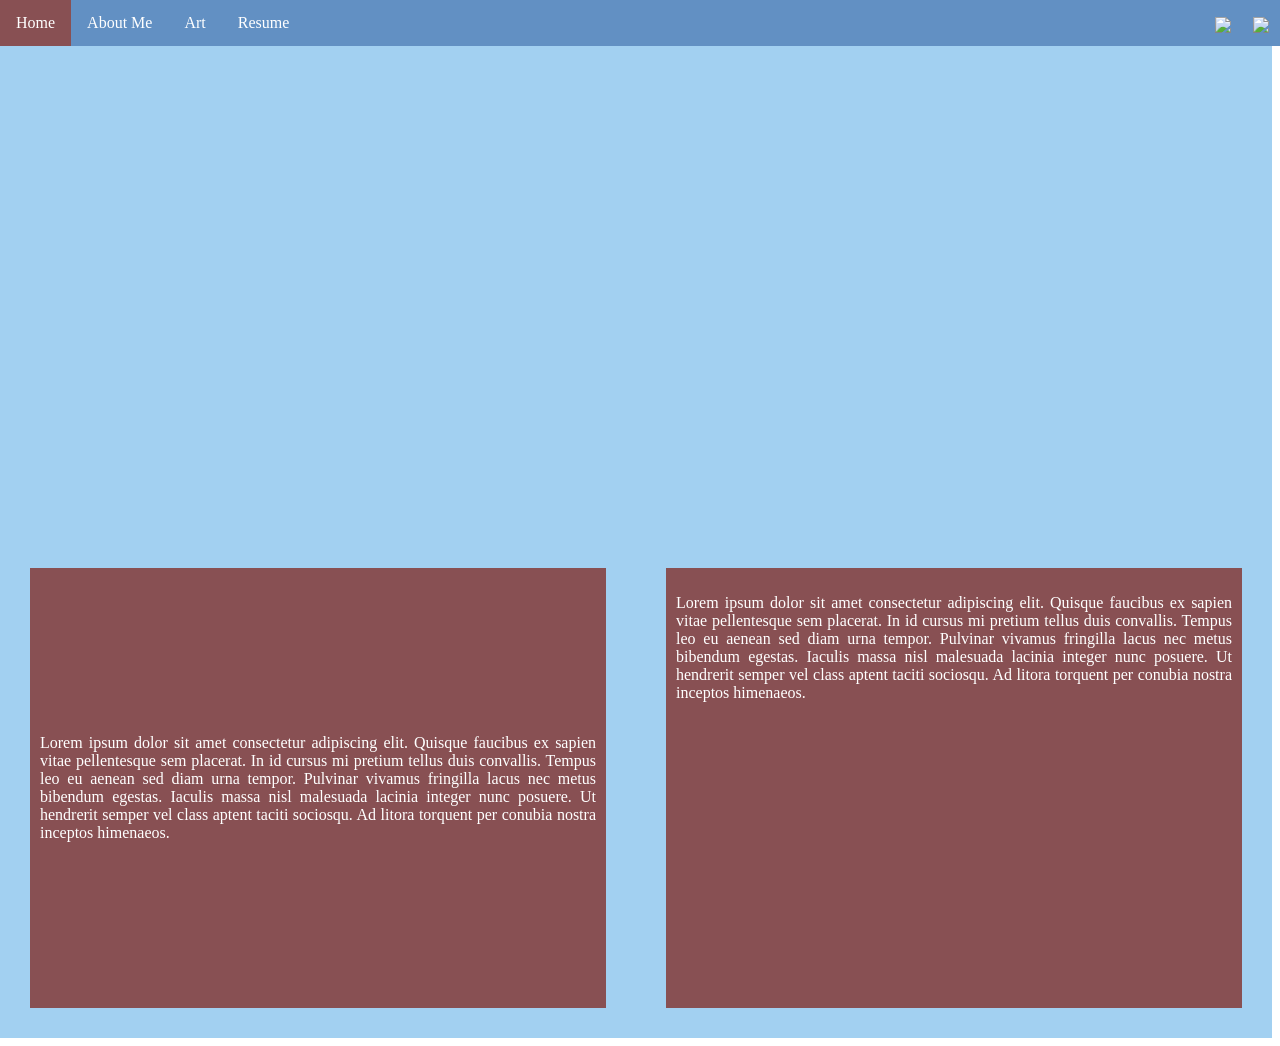
==== index.html @ c30d2361 "started" ====
<!-- Final Project
Requirements
[  ] Customized HTML Page #1
[  ] Customized HTML Page #2 
[  ] Customized HTML Page #3
[  ] Customized HTML Page #4

Select ONE Additional Feature to Add  
[ no ] Feature 1 - Google Font
[ no ] Feature 2 - Include jQuery
[ no ] Feature 3 - Embed Code from Spotify/Google Docs/YouTube
[ no ] Feature 4 - Customized HTML Page #5
-->


<!DOCTYPE html>
<html>
  <head>
    <meta charset="utf-8" />
    <title>Final Portfolio Project</title>
    <link href="style.css" rel="stylesheet" type="text/css" />
    <style>
      /* Styling Only Related To THIS Page */
      /*~~~~~ Taken From:
      https://www.w3schools.com/howto/howto_css_parallax.asp*/
      .parallax {
        /* The image used */
       background-color: rgb(162, 208, 241);

        /* Set a specific height */
        min-height: 500px;

        /* Create the parallax scrolling effect */
        background-attachment: fixed;
        background-position: center;
        background-repeat: no-repeat;
        background-size: cover;
      }
      .textblock {
        min-height: 500px;
        background-color: rgb(162, 208, 241);
        color: white;
      }
      .parent-flex {
        display: flex;
      }
      .child-flex {
        background-color: #885053;
        margin: 30px;
        padding: 10px;
        text-align: justify;
      }
      .para-1{
        display: flex;
        align-items: center;
      }
    </style>
  </head>
  <body>
    <!-- ⬆⬆⬆⬆ Nav Bar -->
    <ul>
      <li><a class="active" href="index.html">Home</a></li>
      <li><a href="aboutme.html">About Me</a></li>
      <li><a href="art.html">Art</a></li>
      <li><a href="resume.html">Resume</a></li>
      <li style="float: right">
        <a target="_blank" href=""
          ><img
            src="https://www.getfocused.no/wp-content/uploads/2022/09/White-YouTube-Logo-Transparent.png"
            style="width: 25px; margin: -5px"
        /></a>
      </li>
      <li style="float: right">
        <a target="_blank" href=""
          ><img
            src="https://img.icons8.com/win10/512/FFFFFF/instagram-new.png"
            style="width: 25px; margin: -5px"
        /></a>
      </li>
    </ul>

    <!-- ⬇⬇⬇⬇⬇⬇ Main Page Content -->
  
    <div class="parallax"></div>

    <div class="textblock parent-flex">
      <div class="child-flex para-1">
        <p>
          Lorem ipsum dolor sit amet consectetur adipiscing elit. Quisque
          faucibus ex sapien vitae pellentesque sem placerat. In id cursus mi
          pretium tellus duis convallis. Tempus leo eu aenean sed diam urna
          tempor. Pulvinar vivamus fringilla lacus nec metus bibendum egestas.
          Iaculis massa nisl malesuada lacinia integer nunc posuere. Ut
          hendrerit semper vel class aptent taciti sociosqu. Ad litora torquent
          per conubia nostra inceptos himenaeos.
        </p>
      </div>
      <div class="child-flex">
        <p>
          Lorem ipsum dolor sit amet consectetur adipiscing elit. Quisque
          faucibus ex sapien vitae pellentesque sem placerat. In id cursus mi
          pretium tellus duis convallis. Tempus leo eu aenean sed diam urna
          tempor. Pulvinar vivamus fringilla lacus nec metus bibendum egestas.
          Iaculis massa nisl malesuada lacinia integer nunc posuere. Ut
          hendrerit semper vel class aptent taciti sociosqu. Ad litora torquent
          per conubia nostra inceptos himenaeos.
        </p>
      </div>
    </div>
  </body>
</html>
---- style.css ----
/* Styling Only Related To ALL Pages */

body {
  padding-top: 30px;
  margin-left: 0px;
}
/* ⬆⬆⬆⬆ Nav Bar Styling 
~~~~~ Taken From: 
https://www.w3schools.com/css/css_navbar_horizontal.asp */
ul {
  list-style-type: none;
  margin: 0;
  padding: 0;
  overflow: hidden;
  background-color: #6290c3 ;
  position: fixed;
  top: 0;
  width: 100%;
  z-index: 999;
}

li {
  float: left;
}

li a {
  display: block;
  color: white;
  text-align: center;
  padding: 14px 16px;
  text-decoration: none;
}

li a:hover:not(.active) {
  background-color: #e9c4b1;
}

.active {
  background-color: #885053;
}

h1 {
  width: 100%;
}
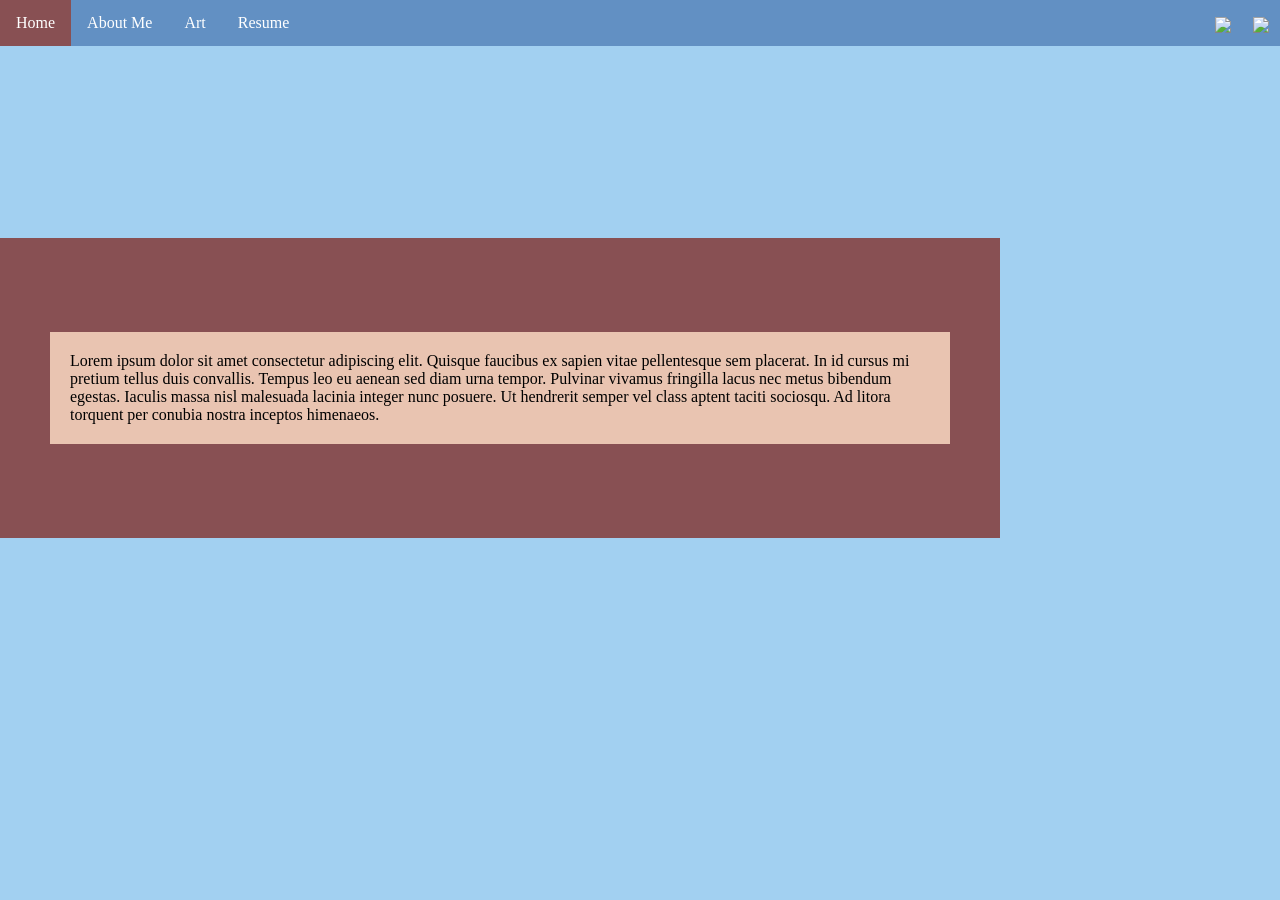
==== commit d1b80dc0: "begun" ====
--- a/index.html
+++ b/index.html
@@ -23,37 +23,34 @@
       /* Styling Only Related To THIS Page */
       /*~~~~~ Taken From:
       https://www.w3schools.com/howto/howto_css_parallax.asp*/
-      .parallax {
-        /* The image used */
+      html {
+       
        background-color: rgb(162, 208, 241);
+      }
 
-        /* Set a specific height */
-        min-height: 500px;
 
-        /* Create the parallax scrolling effect */
-        background-attachment: fixed;
-        background-position: center;
-        background-repeat: no-repeat;
-        background-size: cover;
+       /*for text box studd*/
+         .parent-flex {
+        display: flex;
+        background-color: #885053;
+        align-items: center;
+        justify-content: space-around;
+        margin-bottom: 50px;
+        position: static;
+        margin-top: 200px ;
+        width: 1000px;
+        height: 300px;
+         }
+
+      .child-flex p {
+        background-color: #e9c4b1;
+        padding: 20px;
+        margin: 50px;
+
+        
       }
-      .textblock {
-        min-height: 500px;
-        background-color: rgb(162, 208, 241);
-        color: white;
-      }
-      .parent-flex {
-        display: flex;
-      }
-      .child-flex {
-        background-color: #885053;
-        margin: 30px;
-        padding: 10px;
-        text-align: justify;
-      }
-      .para-1{
-        display: flex;
-        align-items: center;
-      }
+
+      
     </style>
   </head>
   <body>
@@ -81,20 +78,7 @@
 
     <!-- ⬇⬇⬇⬇⬇⬇ Main Page Content -->
   
-    <div class="parallax"></div>
-
-    <div class="textblock parent-flex">
-      <div class="child-flex para-1">
-        <p>
-          Lorem ipsum dolor sit amet consectetur adipiscing elit. Quisque
-          faucibus ex sapien vitae pellentesque sem placerat. In id cursus mi
-          pretium tellus duis convallis. Tempus leo eu aenean sed diam urna
-          tempor. Pulvinar vivamus fringilla lacus nec metus bibendum egestas.
-          Iaculis massa nisl malesuada lacinia integer nunc posuere. Ut
-          hendrerit semper vel class aptent taciti sociosqu. Ad litora torquent
-          per conubia nostra inceptos himenaeos.
-        </p>
-      </div>
+    <div class="parent-flex">
       <div class="child-flex">
         <p>
           Lorem ipsum dolor sit amet consectetur adipiscing elit. Quisque
@@ -106,6 +90,8 @@
           per conubia nostra inceptos himenaeos.
         </p>
       </div>
-    </div>
+
+
+
   </body>
 </html>
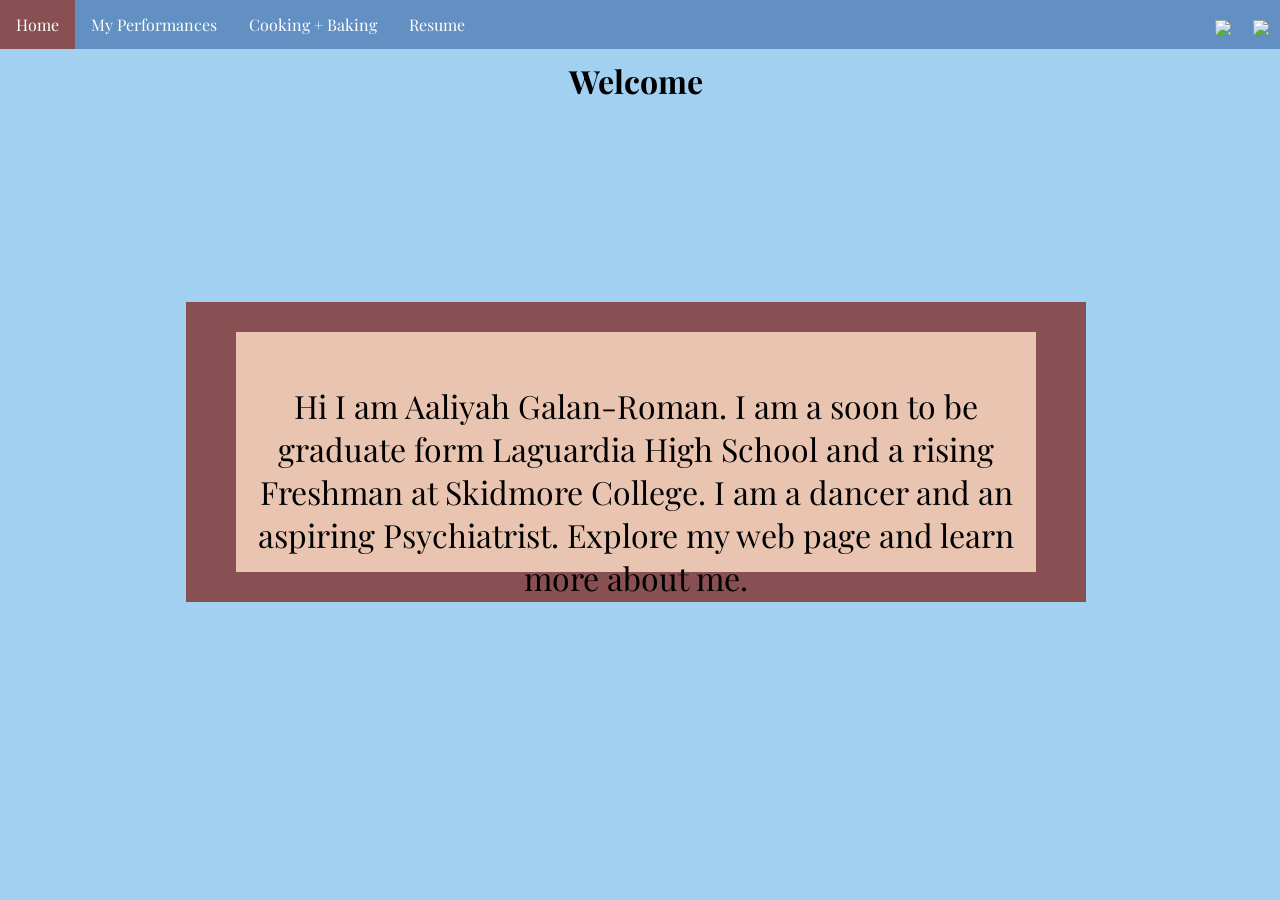
==== commit 7b712416: "on second page" ====
--- a/index.html
+++ b/index.html
@@ -19,6 +19,11 @@
     <meta charset="utf-8" />
     <title>Final Portfolio Project</title>
     <link href="style.css" rel="stylesheet" type="text/css" />
+<link rel="preconnect" href="https://fonts.googleapis.com">
+<link rel="preconnect" href="https://fonts.gstatic.com" crossorigin>
+<link href="https://fonts.googleapis.com/css2?family=Playfair+Display:ital,wght@0,400..900;1,400..900&display=swap" rel="stylesheet">
+
+
     <style>
       /* Styling Only Related To THIS Page */
       /*~~~~~ Taken From:
@@ -28,28 +33,33 @@
        background-color: rgb(162, 208, 241);
       }
 
-
+      h1 {
+        text-align: center;
+      }
        /*for text box studd*/
          .parent-flex {
         display: flex;
         background-color: #885053;
         align-items: center;
-        justify-content: space-around;
+        justify-content: center;
         margin-bottom: 50px;
         position: static;
-        margin-top: 200px ;
-        width: 1000px;
+        margin: 200px auto 50px auto;
+        width: 100vh; 
         height: 300px;
          }
 
-      .child-flex p {
+      .child-flex {
         background-color: #e9c4b1;
         padding: 20px;
         margin: 50px;
-
-        
+        height: 200px;
+        text-align: center;
       }
 
+      p{
+        font-size:xx-large;
+      }
       
     </style>
   </head>
@@ -57,8 +67,8 @@
     <!-- ⬆⬆⬆⬆ Nav Bar -->
     <ul>
       <li><a class="active" href="index.html">Home</a></li>
-      <li><a href="aboutme.html">About Me</a></li>
-      <li><a href="art.html">Art</a></li>
+      <li><a href="aboutme.html">My Performances</a></li>
+      <li><a href="art.html">Cooking + Baking</a></li>
       <li><a href="resume.html">Resume</a></li>
       <li style="float: right">
         <a target="_blank" href=""
@@ -76,18 +86,13 @@
       </li>
     </ul>
 
+    <h1>Welcome</h1>
     <!-- ⬇⬇⬇⬇⬇⬇ Main Page Content -->
   
     <div class="parent-flex">
       <div class="child-flex">
         <p>
-          Lorem ipsum dolor sit amet consectetur adipiscing elit. Quisque
-          faucibus ex sapien vitae pellentesque sem placerat. In id cursus mi
-          pretium tellus duis convallis. Tempus leo eu aenean sed diam urna
-          tempor. Pulvinar vivamus fringilla lacus nec metus bibendum egestas.
-          Iaculis massa nisl malesuada lacinia integer nunc posuere. Ut
-          hendrerit semper vel class aptent taciti sociosqu. Ad litora torquent
-          per conubia nostra inceptos himenaeos.
+           Hi I am Aaliyah Galan-Roman. I am a soon to be graduate form Laguardia High School and a rising Freshman at Skidmore College. I am a dancer and an aspiring Psychiatrist. Explore my web page and learn more about me. 
         </p>
       </div>
 
--- a/style.css
+++ b/style.css
@@ -42,3 +42,8 @@
 h1 {
   width: 100%;
 }
+
+body {
+  font-family: "Playfair Display", serif;
+  font-optical-sizing: auto;
+}
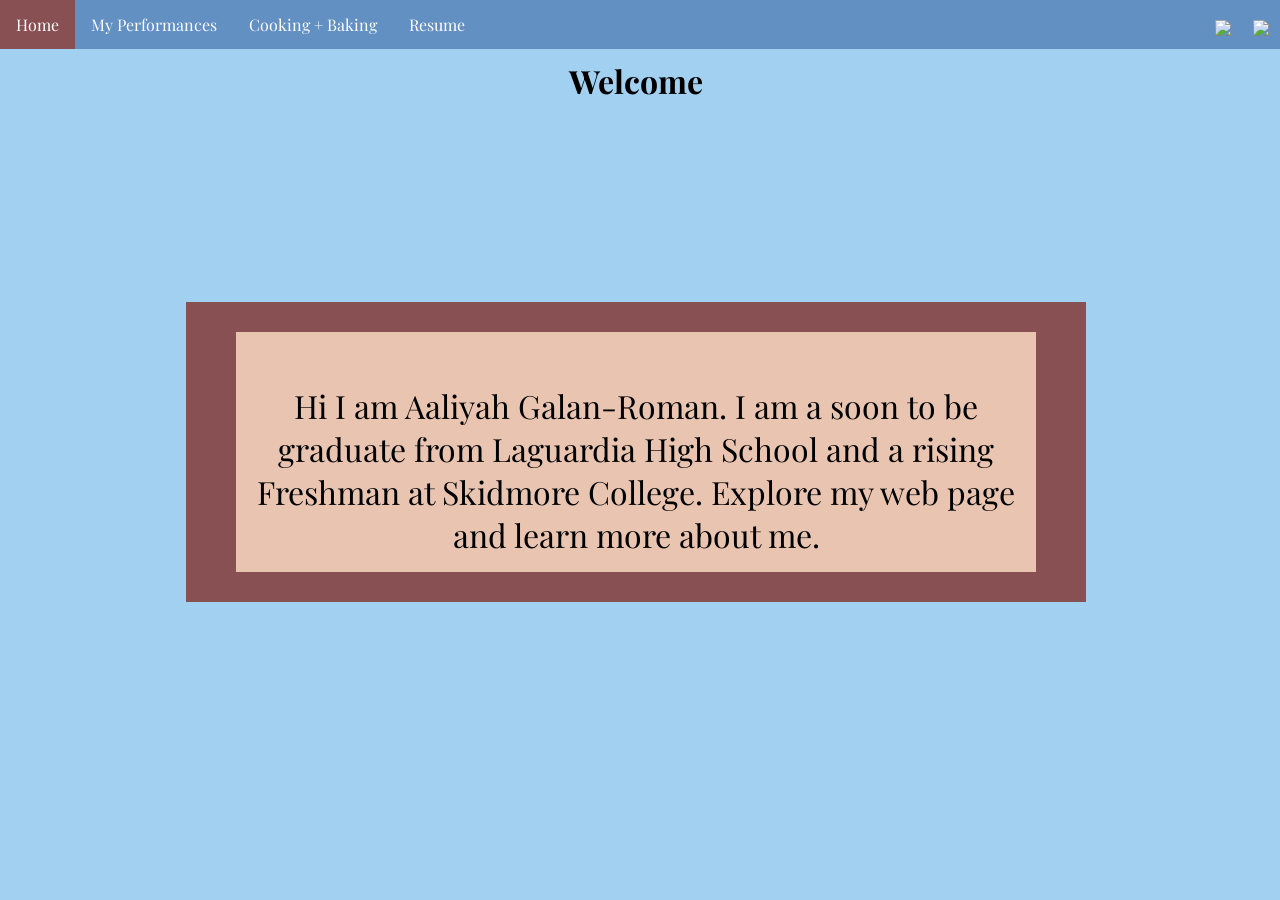
==== commit edebe17d: "hi" ====
--- a/index.html
+++ b/index.html
@@ -18,7 +18,7 @@
   <head>
     <meta charset="utf-8" />
     <title>Final Portfolio Project</title>
-    <link href="style.css" rel="stylesheet" type="text/css" />
+<link href="style.css" rel="stylesheet" type="text/css" />
 <link rel="preconnect" href="https://fonts.googleapis.com">
 <link rel="preconnect" href="https://fonts.gstatic.com" crossorigin>
 <link href="https://fonts.googleapis.com/css2?family=Playfair+Display:ital,wght@0,400..900;1,400..900&display=swap" rel="stylesheet">
@@ -28,10 +28,7 @@
       /* Styling Only Related To THIS Page */
       /*~~~~~ Taken From:
       https://www.w3schools.com/howto/howto_css_parallax.asp*/
-      html {
-       
-       background-color: rgb(162, 208, 241);
-      }
+    
 
       h1 {
         text-align: center;
@@ -92,7 +89,7 @@
     <div class="parent-flex">
       <div class="child-flex">
         <p>
-           Hi I am Aaliyah Galan-Roman. I am a soon to be graduate form Laguardia High School and a rising Freshman at Skidmore College. I am a dancer and an aspiring Psychiatrist. Explore my web page and learn more about me. 
+           Hi I am Aaliyah Galan-Roman. I am a soon to be graduate from Laguardia High School and a rising Freshman at Skidmore College. Explore my web page and learn more about me. 
         </p>
       </div>
 
@@ -100,3 +97,4 @@
 
   </body>
 </html>
+
--- a/style.css
+++ b/style.css
@@ -3,6 +3,8 @@
 body {
   padding-top: 30px;
   margin-left: 0px;
+  font-family: "Playfair Display", serif;
+  font-optical-sizing: auto;
 }
 /* ⬆⬆⬆⬆ Nav Bar Styling 
 ~~~~~ Taken From: 
@@ -43,7 +45,8 @@
   width: 100%;
 }
 
-body {
-  font-family: "Playfair Display", serif;
-  font-optical-sizing: auto;
-}+html {
+       
+       background-color: rgb(162, 208, 241);
+ }
+
